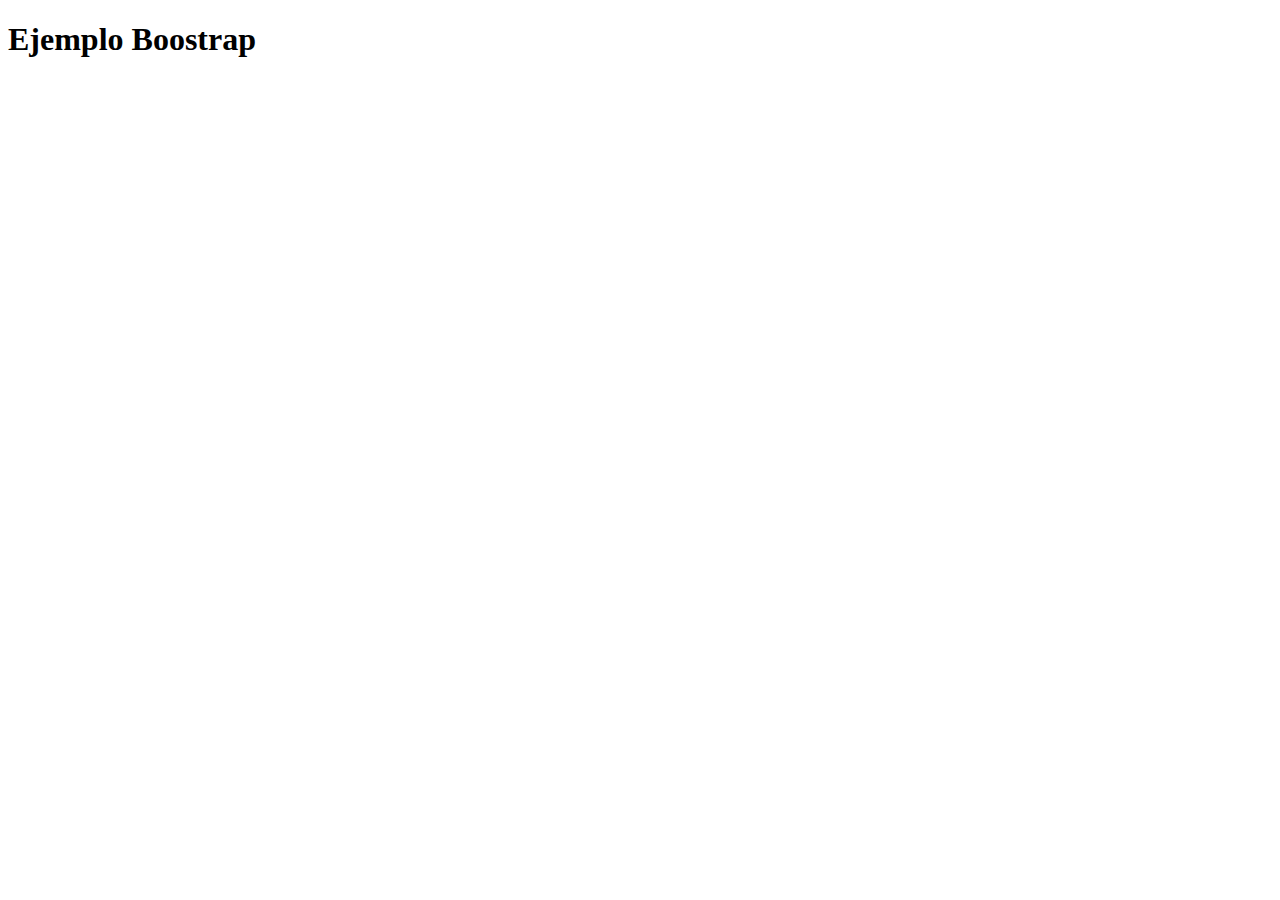
==== index.html @ a0325bab "Se agrega el archivo index.html principal y su estructura principal" ====
<!DOCTYPE html>
<html lang="en">
         <head>
                  <meta charset="UTF-8" />
                  <meta name="viewport" content="width=device-width, initial-scale=1.0" />
                  <title>Document</title>
         </head>
         <body>
                  <h1>Ejemplo Boostrap</h1>
         </body>
</html>
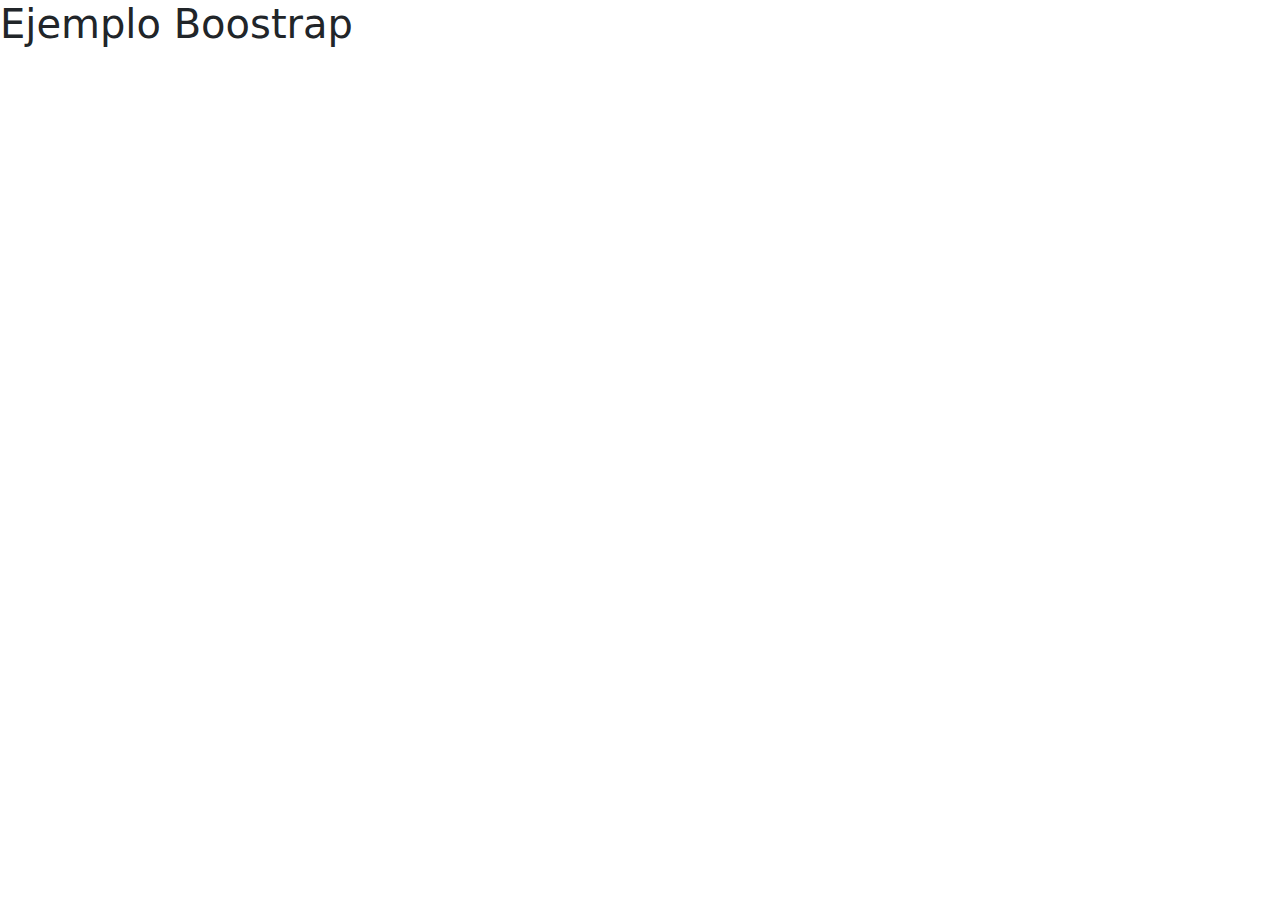
==== commit 81e94763: "Se agrega boostrap localmente y se linkea en el index.hml se comprueba funcionamiento" ====
--- a/index.html
+++ b/index.html
@@ -4,8 +4,10 @@
                   <meta charset="UTF-8" />
                   <meta name="viewport" content="width=device-width, initial-scale=1.0" />
                   <title>Document</title>
+                  <link rel="stylesheet" href="css/bootstrap.min.css" />
          </head>
          <body>
                   <h1>Ejemplo Boostrap</h1>
+                  <script type="module" src="js/bootstrap.bundle.min.js"></script>
          </body>
 </html>
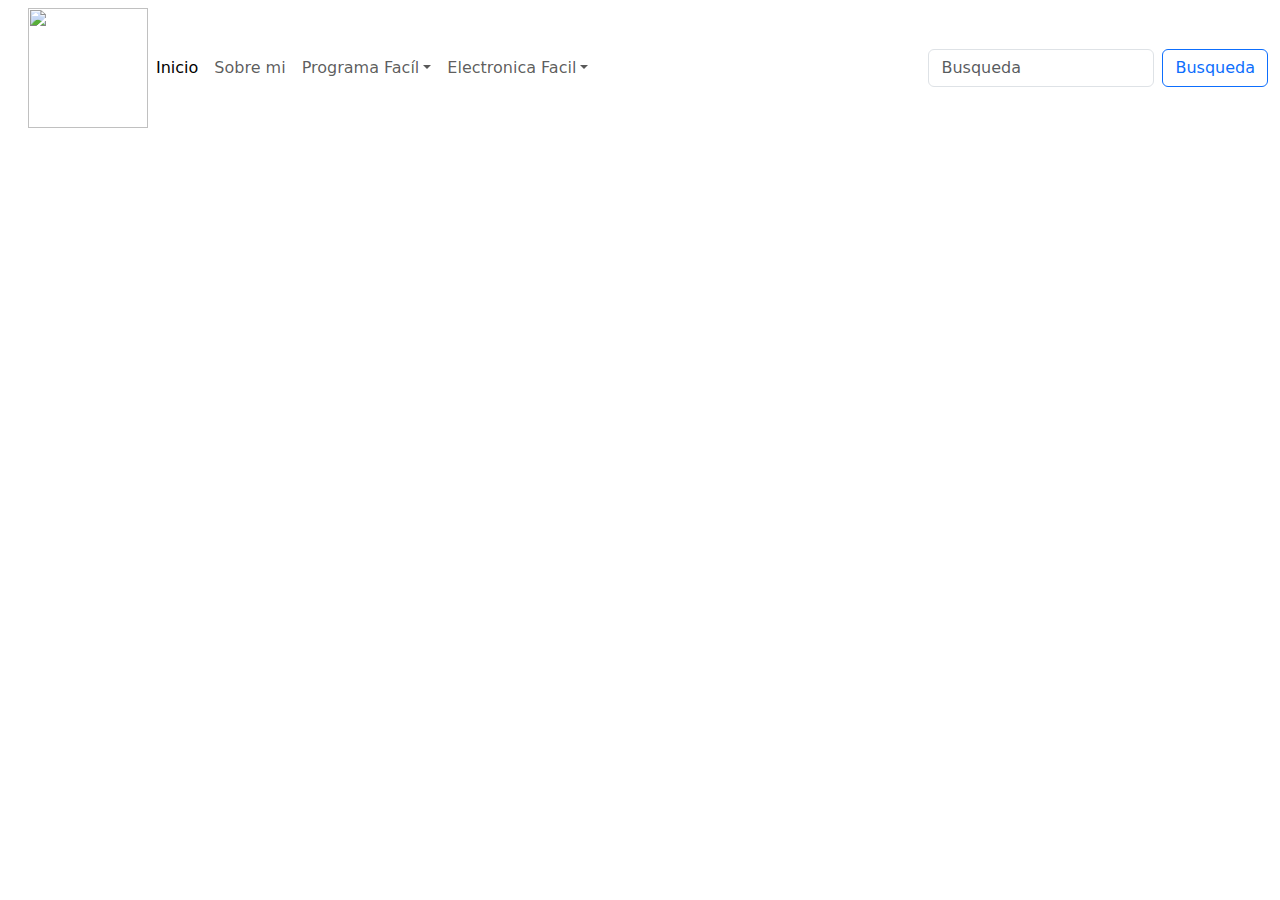
==== commit 6ce35e39: "Se agrega navbar con elementos del blog y se agrega logo" ====
--- a/index.html
+++ b/index.html
@@ -5,9 +5,66 @@
                   <meta name="viewport" content="width=device-width, initial-scale=1.0" />
                   <title>Document</title>
                   <link rel="stylesheet" href="css/bootstrap.min.css" />
+                  <link rel="stylesheet" href="css/main.css">
          </head>
          <body>
-                  <h1>Ejemplo Boostrap</h1>
+                  <!-- <h1>Ejemplo Boostrap</h1> -->
+                  <!-- Se desarrolla el navbar de la pagina -->
+                  <nav class="navbar navbar-expand-md navbar-custom">
+                           <div class="container-fluid">
+                                    <a class="navbar-brand" href="#"></a>
+                                             <img  src="assets/logo-navbar.png"  width="120px" height="120px" alt="" /></a
+                                    >
+                                    <button
+                                             class="navbar-toggler"
+                                             type="button"
+                                             data-bs-toggle="collapse"
+                                             data-bs-target="#navbarScroll"
+                                             aria-controls="navbarScroll"
+                                             aria-expanded="false"
+                                             aria-label="Toggle navigation"
+                                    >
+                                             <span class="navbar-toggler-icon"></span>
+                                    </button>
+                                    <div class="collapse navbar-collapse" id="navbarScroll">
+                                             <ul class="navbar-nav me-auto my-2 my-lg-0 navbar-nav-scroll" style="--bs-scroll-height: 100px">
+                                                      <li class="nav-item">
+                                                               <a class="nav-link active" aria-current="page" href="#">Inicio</a>
+                                                      </li>
+                                                      <li class="nav-item">
+                                                               <a class="nav-link" href="#">Sobre mi</a>
+                                                      </li>
+                                                      <li class="nav-item dropdown">
+                                                               <a class="nav-link dropdown-toggle" href="#" role="button" data-bs-toggle="dropdown" aria-expanded="false">
+                                                                        Programa Facíl</a
+                                                               >
+                                                               <ul class="dropdown-menu">
+                                                                        <li><a class="dropdown-item" href="#">Java</a></li>
+                                                                        <li><a class="dropdown-item" href="#">JavaScript</a></li>
+                                                                        <li><hr class="dropdown-divider" /></li>
+                                                                        <li><a class="dropdown-item" href="#">Python</a></li>
+                                                               </ul>
+                                                      </li>
+                                                      <li class="nav-item dropdown">
+                                                               <a class="nav-link dropdown-toggle" href="#" role="button" data-bs-toggle="dropdown" aria-expanded="false">
+                                                                        Electronica Facil</a
+                                                               >
+                                                               <ul class="dropdown-menu">
+                                                                        <li><a class="dropdown-item" href="#">Diseño PCB</a></li>
+                                                                        <li><a class="dropdown-item" href="#">Arduino</a></li>
+                                                                        <li><hr class="dropdown-divider" /></li>
+                                                                        <li><a class="dropdown-item" href="#">Raspberry</a></li>
+                                                               </ul>
+                                                      </li>
+                                             </ul>
+                                             <form class="d-flex" role="search">
+                                                      <input class="form-control me-2" type="search" placeholder="Busqueda" aria-label="Search" />
+                                                      <button class="btn btn-outline-primary" type="submit">Busqueda</button>
+                                             </form>
+                                    </div>
+                           </div>
+                  </nav>
+
                   <script type="module" src="js/bootstrap.bundle.min.js"></script>
          </body>
 </html>
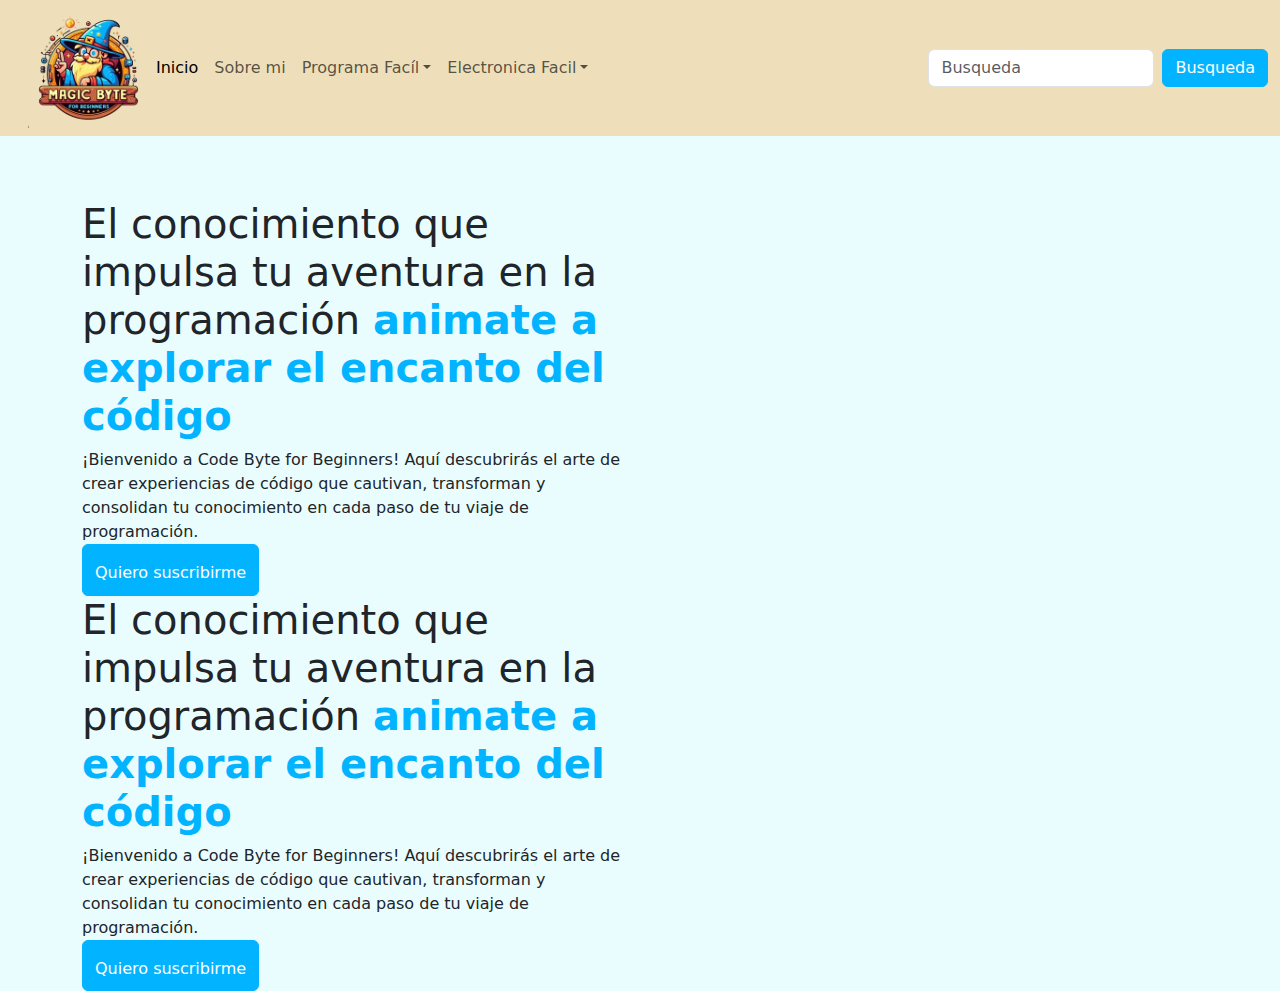
==== commit 9addd9c7: "Se agrega elementos de la pagina de bienvenida y mensaje" ====
--- a/index.html
+++ b/index.html
@@ -5,12 +5,14 @@
                   <meta name="viewport" content="width=device-width, initial-scale=1.0" />
                   <title>Document</title>
                   <link rel="stylesheet" href="css/bootstrap.min.css" />
+                  <link rel="stylesheet" href="assets/icons/bootstrap-icons-1.11.2/font/bootstrap-icons.min.css">
                   <link rel="stylesheet" href="css/main.css">
-         </head>
-         <body>
+                </head>
+         <body >
                   <!-- <h1>Ejemplo Boostrap</h1> -->
+
                   <!-- Se desarrolla el navbar de la pagina -->
-                  <nav class="navbar navbar-expand-md navbar-custom">
+                  <nav class="navbar navbar-expand-md navbar-custom fixed-top"">
                            <div class="container-fluid">
                                     <a class="navbar-brand" href="#"></a>
                                              <img  src="assets/logo-navbar.png"  width="120px" height="120px" alt="" /></a
@@ -26,7 +28,7 @@
                                     >
                                              <span class="navbar-toggler-icon"></span>
                                     </button>
-                                    <div class="collapse navbar-collapse" id="navbarScroll">
+                                    <div class="collapse navbar-collapse " id="navbarScroll">
                                              <ul class="navbar-nav me-auto my-2 my-lg-0 navbar-nav-scroll" style="--bs-scroll-height: 100px">
                                                       <li class="nav-item">
                                                                <a class="nav-link active" aria-current="page" href="#">Inicio</a>
@@ -65,6 +67,47 @@
                            </div>
                   </nav>
 
+                  <div class="container">
+                    <div class="row">
+                        <div class="col-6 ">
+                            <h1>El conocimiento que impulsa tu aventura en la programación <strong  class="strong-titule">animate a explorar  el encanto del código</strong> </h1>
+                            <span>¡Bienvenido a Code Byte for Beginners! Aquí descubrirás el arte de crear experiencias de código que cautivan, transforman y consolidan tu conocimiento en cada paso de tu viaje de programación.</span>
+                            <br>
+                            <a
+                                name=""
+                                id=""
+                                class="btn btn-outline-primary "
+                                href="#"
+                                role="button"
+                                >Quiero suscribirme <i class="bi-arrow-right-short " style="font-size: 25px;" ></i> </a
+                            >
+                            
+                        </div>
+                    <!-- https://www.google.com/url?sa=i&url=http%3A%2F%2Fdevelopinginspanish.com%2F2020%2F03%2F24%2Fcomo-aprendi-go%2F&psig=AOvVaw2pihIoIS_lkJKsY0_xLxAo&ust=1703315755871000&source=images&cd=vfe&opi=89978449&ved=0CBEQjRxqFwoTCICzx-6_ooMDFQAAAAAdAAAAABAD -->
+                        <div class="col-6"><img src="assets/go-unscreen.gif"  class="img-fluid mx-auto d-block"  alt=""></div>
+                    </div>
+                  </div>
+                  <div class="container">
+                    <div class="row">
+                        <div class="col-6">
+                            <h1>El conocimiento que impulsa tu aventura en la programación <strong  class="strong-titule">animate a explorar  el encanto del código</strong> </h1>
+                            <span>¡Bienvenido a Code Byte for Beginners! Aquí descubrirás el arte de crear experiencias de código que cautivan, transforman y consolidan tu conocimiento en cada paso de tu viaje de programación.</span>
+                            <br>
+                            <a
+                                name=""
+                                id=""
+                                class="btn btn-outline-primary "
+                                href="#"
+                                role="button"
+                                >Quiero suscribirme <i class="bi-arrow-right-short " style="font-size: 25px;" ></i> </a
+                            >
+                            
+                        </div>
+                    <!-- https://www.google.com/url?sa=i&url=http%3A%2F%2Fdevelopinginspanish.com%2F2020%2F03%2F24%2Fcomo-aprendi-go%2F&psig=AOvVaw2pihIoIS_lkJKsY0_xLxAo&ust=1703315755871000&source=images&cd=vfe&opi=89978449&ved=0CBEQjRxqFwoTCICzx-6_ooMDFQAAAAAdAAAAABAD -->
+                        <div class="col-6"><img src="assets/go-unscreen.gif"  class="img-fluid " style="color: brown;" alt=""></div>
+                    </div>
+                  </div>
+
                   <script type="module" src="js/bootstrap.bundle.min.js"></script>
          </body>
 </html>
--- a/css/main.css
+++ b/css/main.css
@@ -0,0 +1,22 @@
+.navbar-custom {
+         background-color: #eedeba;
+}
+body {
+         background-color: #eafdfe;
+         padding-top: 200px;
+}
+
+.btn-outline-primary:hover {
+         background-color: #07a3f3 !important;
+         border-color: #07a3f3;
+}
+
+.btn-outline-primary {
+         background-color: #02b4ff !important;
+         border-color: #02b4ff;
+         color: white;
+}
+
+.strong-titule {
+         color: #02b4ff;
+}
